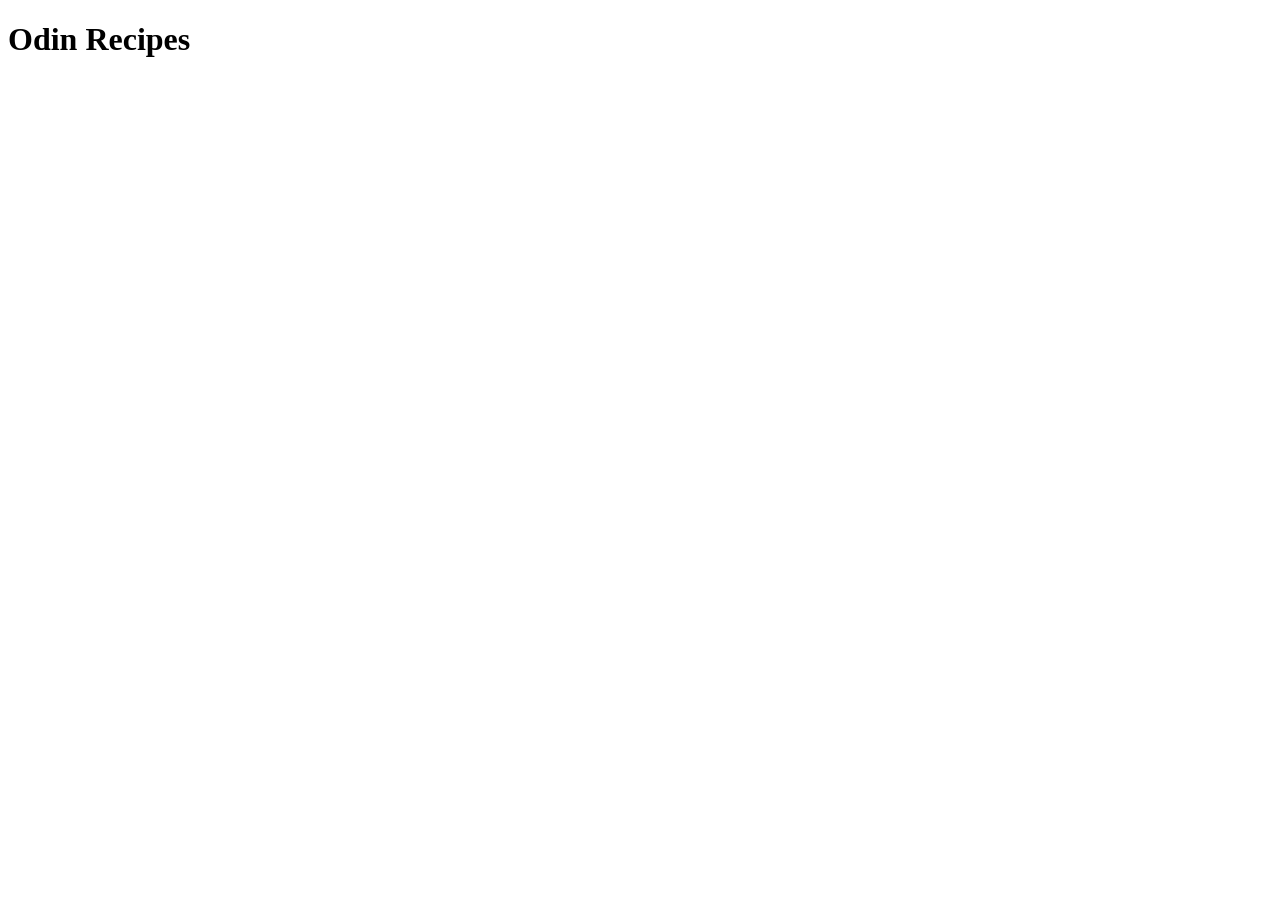
==== index.html @ cba1d235 "Added HTML boilerplate to recipe and index files" ====
<!DOCTYPE html>
<html lang="en">
<head>
    <meta charset="UTF-8">
    <meta name="viewport" content="width=device-width, initial-scale=1.0">
    <title>Odin Recipes</title>
</head>
<body>
    <h1>Odin Recipes</h1>
</body>
</html>
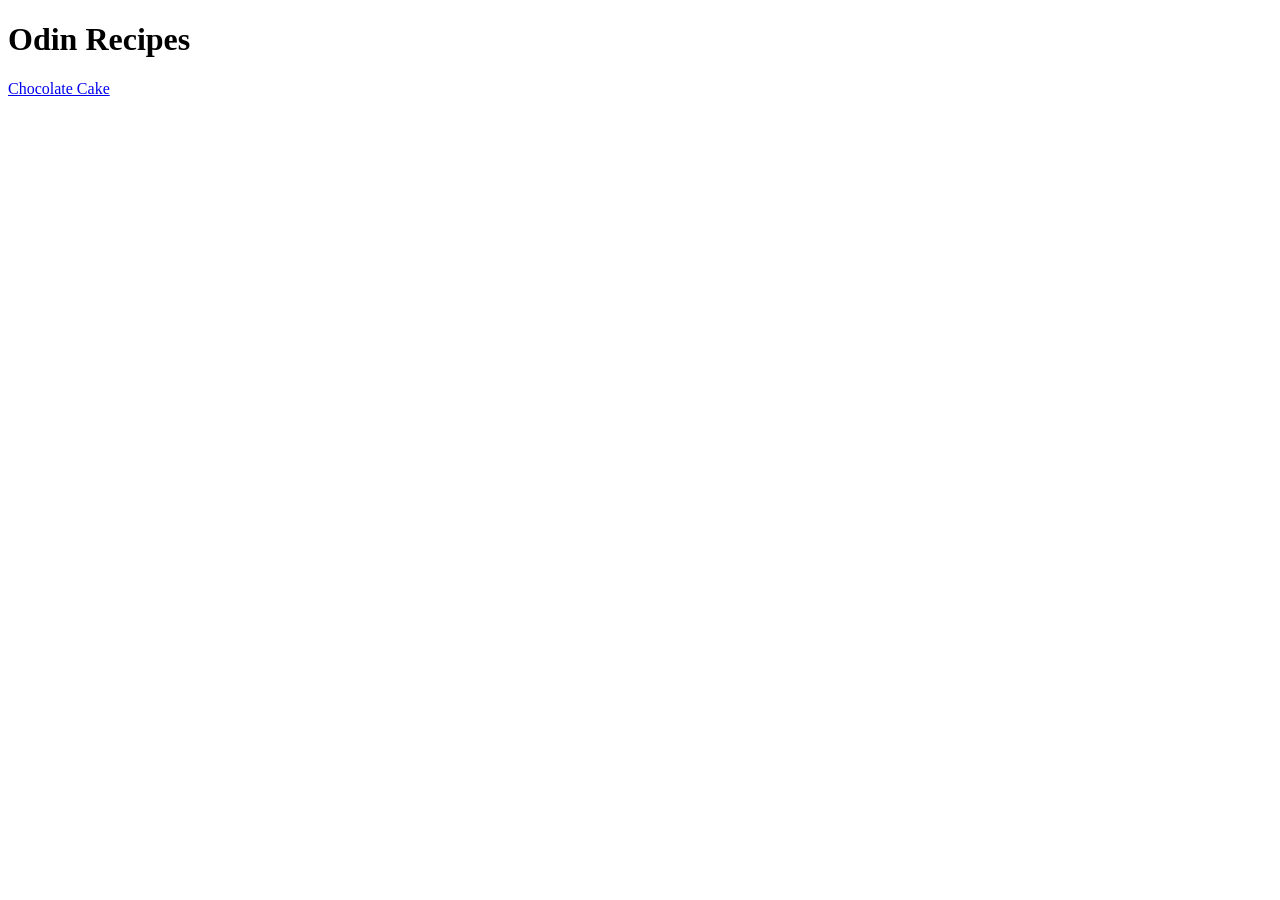
==== commit f0adec10: "Added list for recipe. Adding home & recipe links" ====
--- a/index.html
+++ b/index.html
@@ -7,5 +7,7 @@
 </head>
 <body>
     <h1>Odin Recipes</h1>
+    
+    <a href="recipes/chocolate-cake.html">Chocolate Cake</a>
 </body>
 </html>
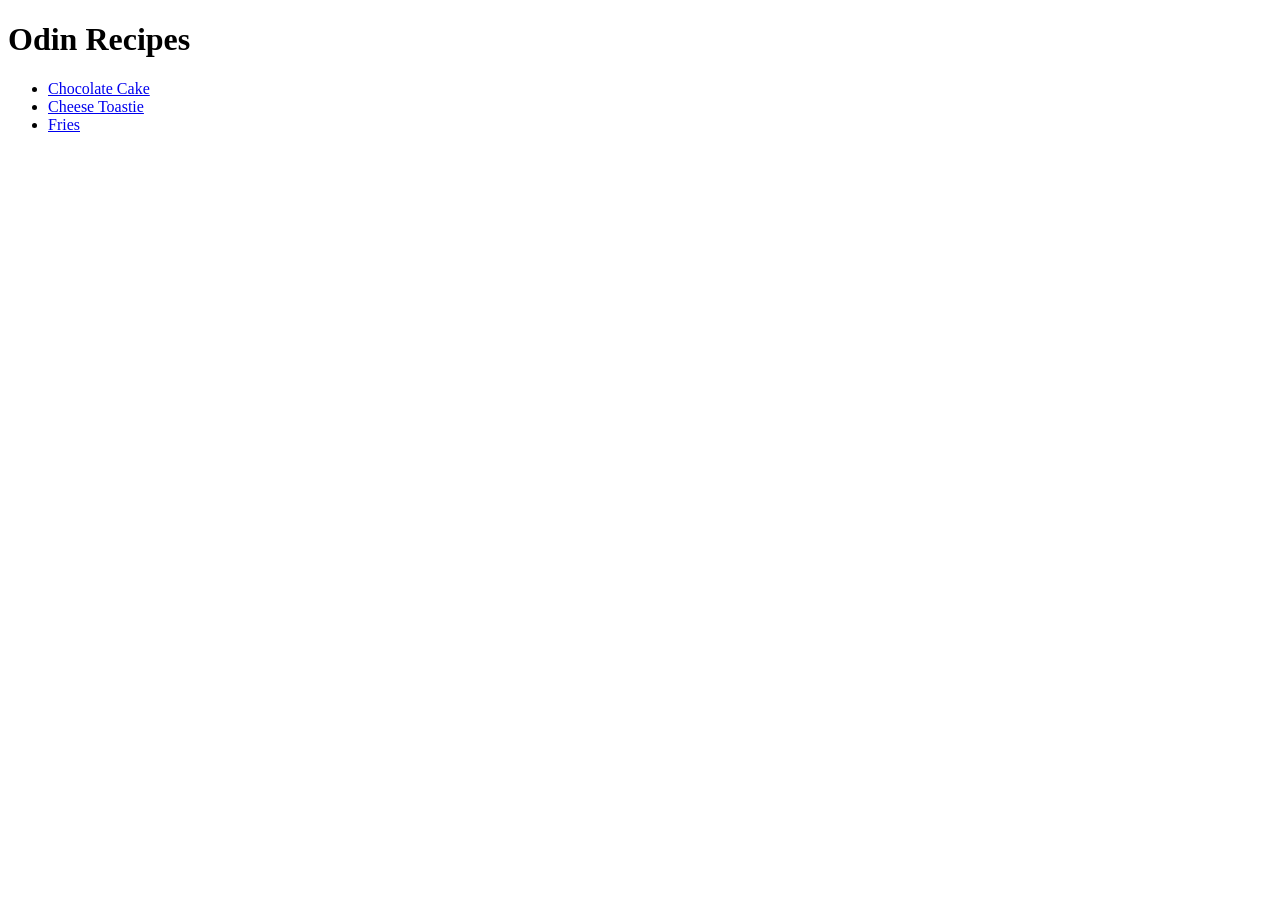
==== commit 2f877470: "Created fries and cheese toastie pages" ====
--- a/index.html
+++ b/index.html
@@ -3,11 +3,15 @@
 <head>
     <meta charset="UTF-8">
     <meta name="viewport" content="width=device-width, initial-scale=1.0">
-    <title>Odin Recipes</title>
+    <title>Home - Odin Recipes</title>
 </head>
 <body>
     <h1>Odin Recipes</h1>
     
-    <a href="recipes/chocolate-cake.html">Chocolate Cake</a>
+    <ul>
+        <li><a href="recipes/chocolate-cake.html">Chocolate Cake</a></li>
+        <li><a href="recipes/cheese-toastie.html">Cheese Toastie</a></li>
+        <li><a href="recipes/fries.html">Fries</a></li>
+    </ul>
 </body>
 </html>
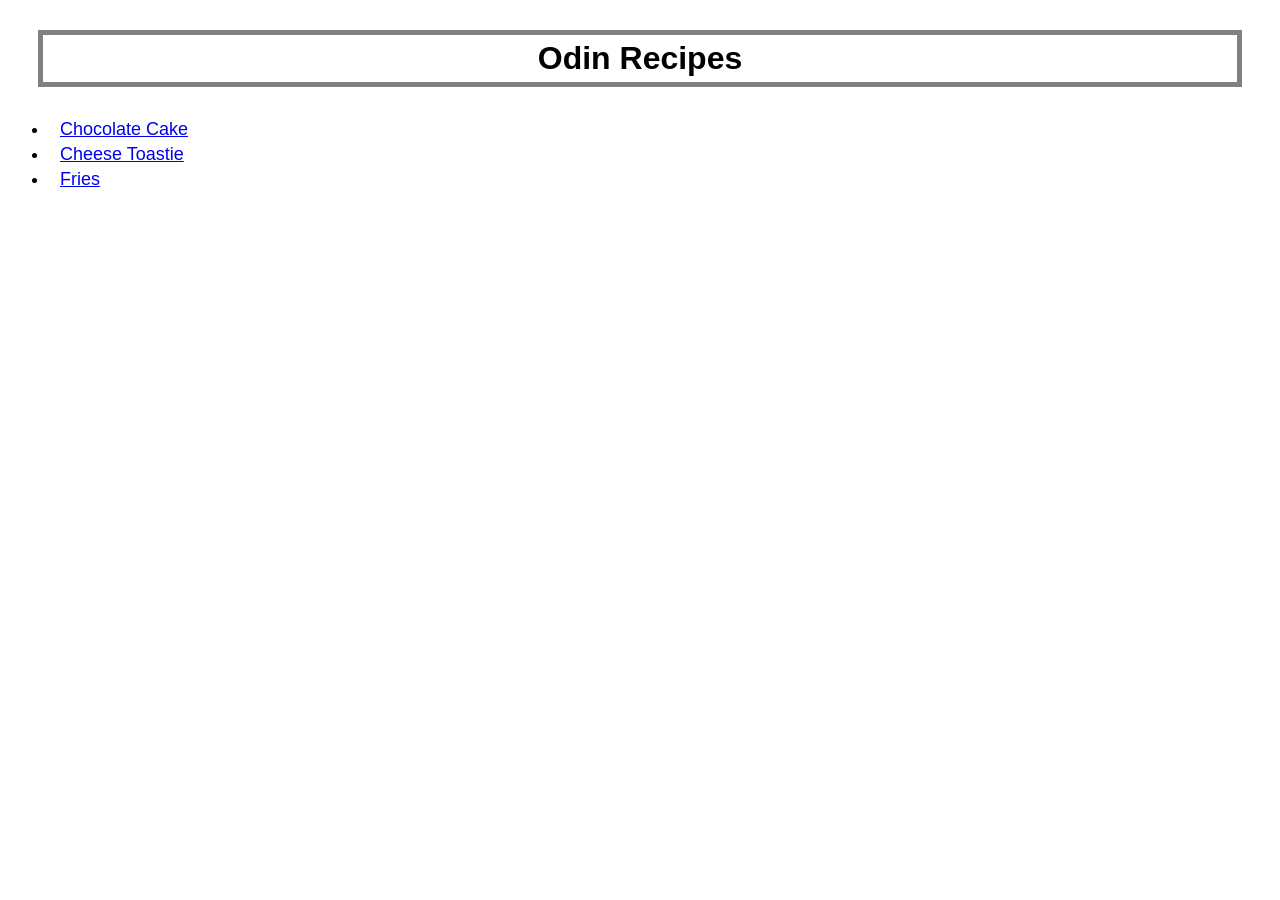
==== commit 9cf2ced8: "Created style.css, & sites link to the stylesheet" ====
--- a/index.html
+++ b/index.html
@@ -4,6 +4,8 @@
     <meta charset="UTF-8">
     <meta name="viewport" content="width=device-width, initial-scale=1.0">
     <title>Home - Odin Recipes</title>
+    <link rel="stylesheet" href="style.css">
+    
 </head>
 <body>
     <h1>Odin Recipes</h1>
--- a/style.css
+++ b/style.css
@@ -0,0 +1,20 @@
+* {
+    box-sizing: border-box;
+    font-family: Arial, Helvetica, sans-serif
+}
+
+h1 {
+    text-align: center;
+    border: 5px solid gray;
+    padding: 5px;
+    margin: 30px;
+}
+
+a {
+    font-size: large;
+    padding: 10px;
+}
+
+li {
+    padding: 2px;
+}
